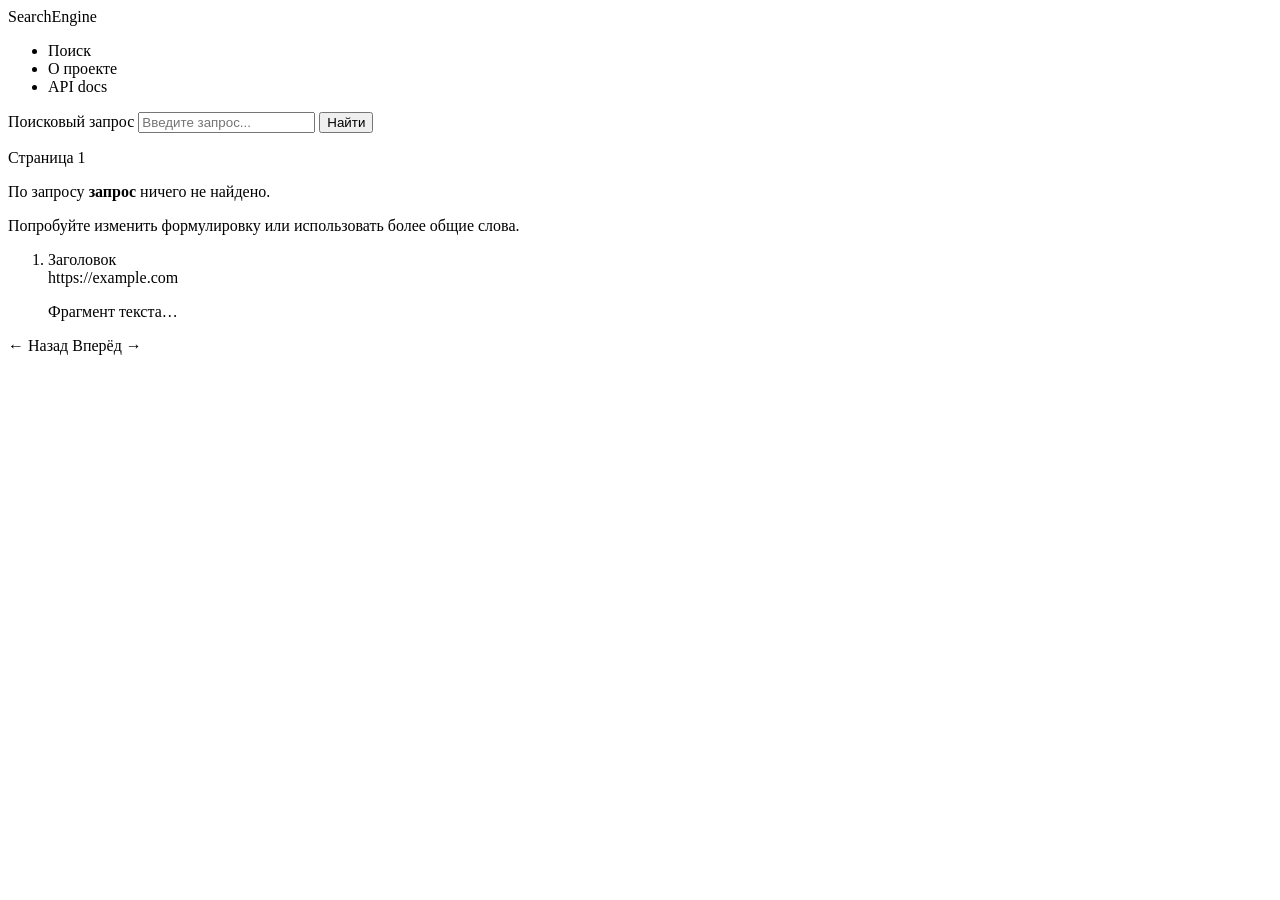
==== src/main/resources/templates/results.html @ 33943faa "initial commit" ====
<!DOCTYPE html>
<html lang="ru" xmlns:th="http://www.thymeleaf.org">
<head>
    <meta charset="UTF-8">
    <meta name="viewport" content="width=device-width, initial-scale=1.0">
    <meta name="robots" content="noindex, follow">
    <meta name="description" th:content="'Результаты поиска по запросу: ' + ${query}">
    <title th:text="${query != null and !query.isEmpty()} ? ${query} + ' — поиск' : 'Поиск'">Поиск</title>
    <link rel="stylesheet" th:href="@{/css/main.css}">
</head>
<body>
<header>
    <nav>
        <a th:href="@{/}" class="brand">SearchEngine</a>
        <ul>
            <li><a th:href="@{/}">Поиск</a></li>
            <li><a th:href="@{/about}">О проекте</a></li>
            <li><a th:href="@{/docs}">API docs</a></li>
        </ul>
    </nav>
</header>

<main class="results-page">
    <form action="/search" method="get" class="search-form search-form--compact">
        <label for="q" class="sr-only">Поисковый запрос</label>
        <input type="search" id="q" name="q" th:value="${query}"
               placeholder="Введите запрос..." maxlength="256" autocomplete="off">
        <button type="submit">Найти</button>
    </form>

    <p class="meta" th:if="${hasResults}">
        <span th:text="'Страница ' + (${page} + 1)">Страница 1</span>
        <span th:if="${tookMillis != null}" th:text="'· ' + ${tookMillis} + ' мс'"></span>
    </p>

    <div th:if="${query != null and !query.isEmpty() and !hasResults}" class="no-results">
        <p>По запросу <strong th:text="${query}">запрос</strong> ничего не найдено.</p>
        <p class="hint">Попробуйте изменить формулировку или использовать более общие слова.</p>
    </div>

    <ol class="result-list" th:if="${hasResults}">
        <li class="result" th:each="r : ${results}">
            <a class="result-title" th:href="${r.url()}" th:text="${r.title() != null and !r.title().isEmpty()} ? ${r.title()} : ${r.url()}"
               rel="noopener noreferrer nofollow" target="_blank">Заголовок</a>
            <div class="result-url" th:text="${r.url()}">https://example.com</div>
            <p class="result-snippet" th:utext="${r.snippet()}">Фрагмент текста…</p>
        </li>
    </ol>

    <nav class="pagination" th:if="${hasResults}" aria-label="Навигация по страницам">
        <a th:if="${prevPage != null}"
           th:href="@{/search(q=${query}, page=${prevPage})}"
           class="page-link">← Назад</a>
        <a th:if="${nextPage != null}"
           th:href="@{/search(q=${query}, page=${nextPage})}"
           class="page-link">Вперёд →</a>
    </nav>
</main>
</body>
</html>
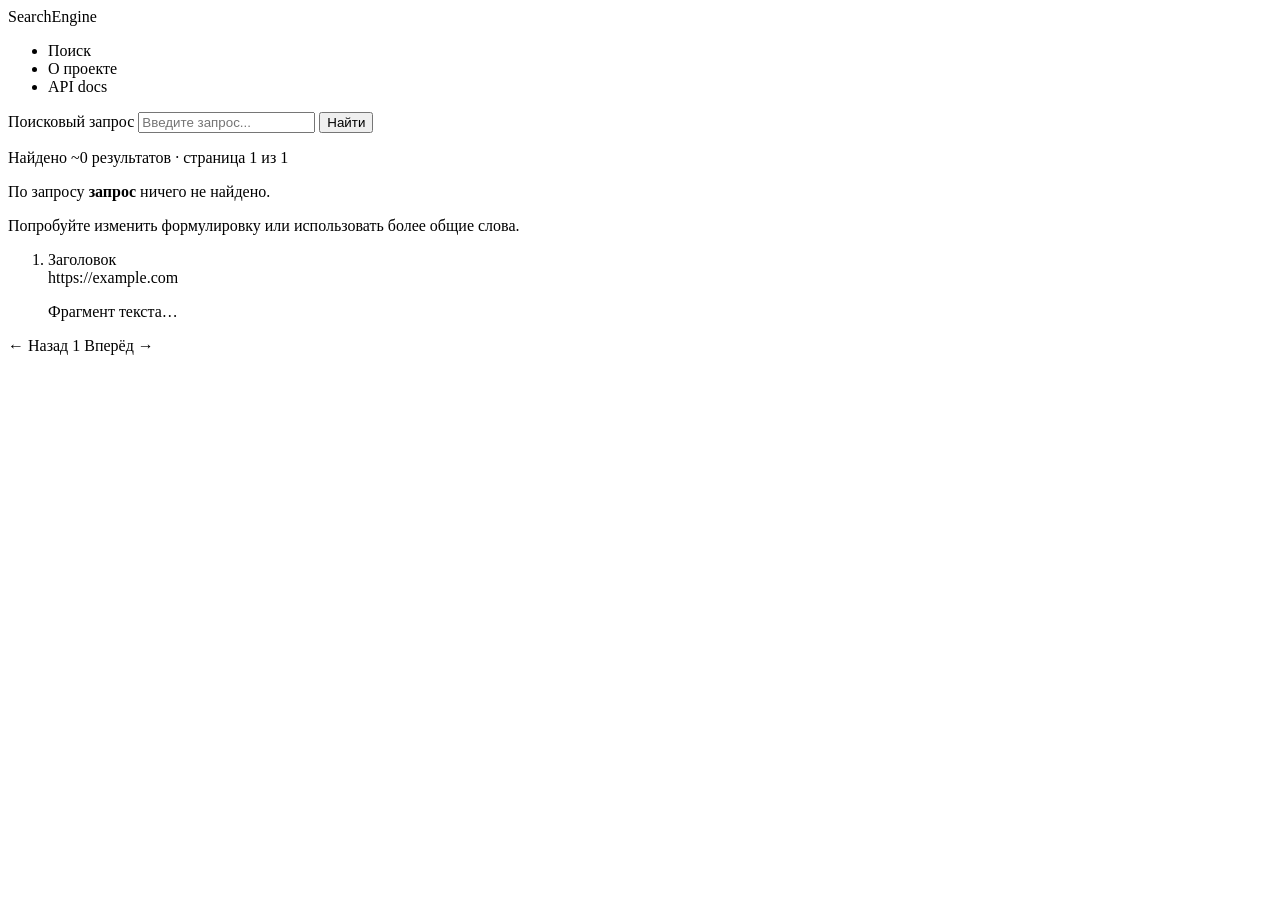
==== commit d3aeba53: "feat(search): expose total hit count and numbered pagination - LuceneSearcher reports TopDocs.totalH" ====
--- a/src/main/resources/templates/results.html
+++ b/src/main/resources/templates/results.html
@@ -29,7 +29,9 @@
     </form>
 
     <p class="meta" th:if="${hasResults}">
-        <span th:text="'Страница ' + (${page} + 1)">Страница 1</span>
+        <span th:text="'Найдено ~' + ${totalHits} + ' результатов'">Найдено ~0 результатов</span>
+        <span th:if="${totalPages != null and totalPages > 0}"
+              th:text="'· страница ' + (${page} + 1) + ' из ' + ${totalPages}">· страница 1 из 1</span>
         <span th:if="${tookMillis != null}" th:text="'· ' + ${tookMillis} + ' мс'"></span>
     </p>
 
@@ -50,10 +52,18 @@
     <nav class="pagination" th:if="${hasResults}" aria-label="Навигация по страницам">
         <a th:if="${prevPage != null}"
            th:href="@{/search(q=${query}, page=${prevPage})}"
-           class="page-link">← Назад</a>
+           class="page-link" rel="prev">← Назад</a>
+
+        <a th:each="p : ${pageNumbers}"
+           th:href="@{/search(q=${query}, page=${p})}"
+           th:text="${p + 1}"
+           th:classappend="${p == page} ? ' page-link--current' : ''"
+           th:attr="aria-current=${p == page} ? 'page' : null"
+           class="page-link">1</a>
+
         <a th:if="${nextPage != null}"
            th:href="@{/search(q=${query}, page=${nextPage})}"
-           class="page-link">Вперёд →</a>
+           class="page-link" rel="next">Вперёд →</a>
     </nav>
 </main>
 </body>
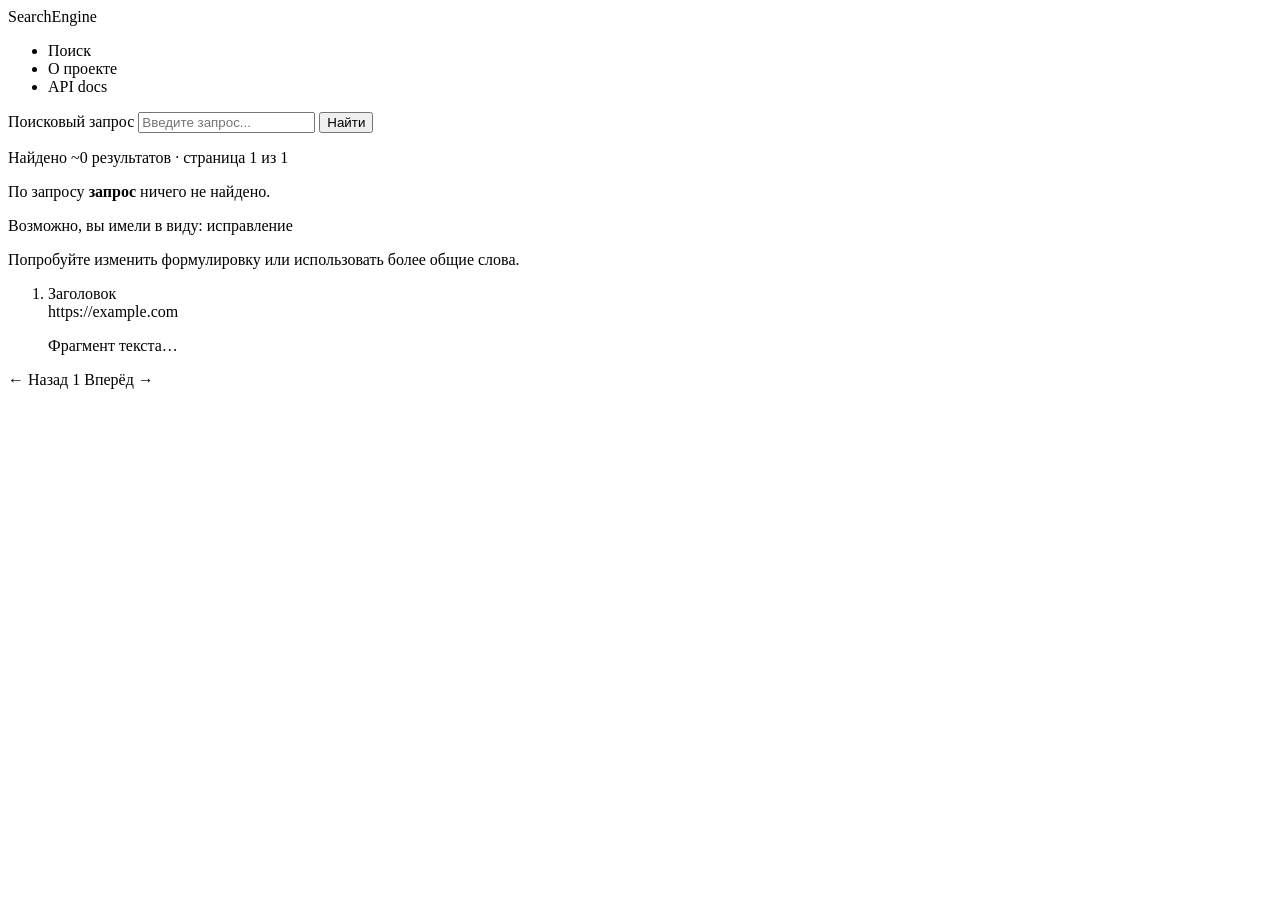
==== commit 56038ac6: "feat(search): did-you-mean spelling suggestions - Add lucene-suggest and use DirectSpellChecker over" ====
--- a/src/main/resources/templates/results.html
+++ b/src/main/resources/templates/results.html
@@ -37,6 +37,10 @@
 
     <div th:if="${query != null and !query.isEmpty() and !hasResults}" class="no-results">
         <p>По запросу <strong th:text="${query}">запрос</strong> ничего не найдено.</p>
+        <p class="suggestion" th:if="${suggestion != null}">
+            Возможно, вы имели в виду:
+            <a th:href="@{/search(q=${suggestion})}" th:text="${suggestion}">исправление</a>
+        </p>
         <p class="hint">Попробуйте изменить формулировку или использовать более общие слова.</p>
     </div>
 
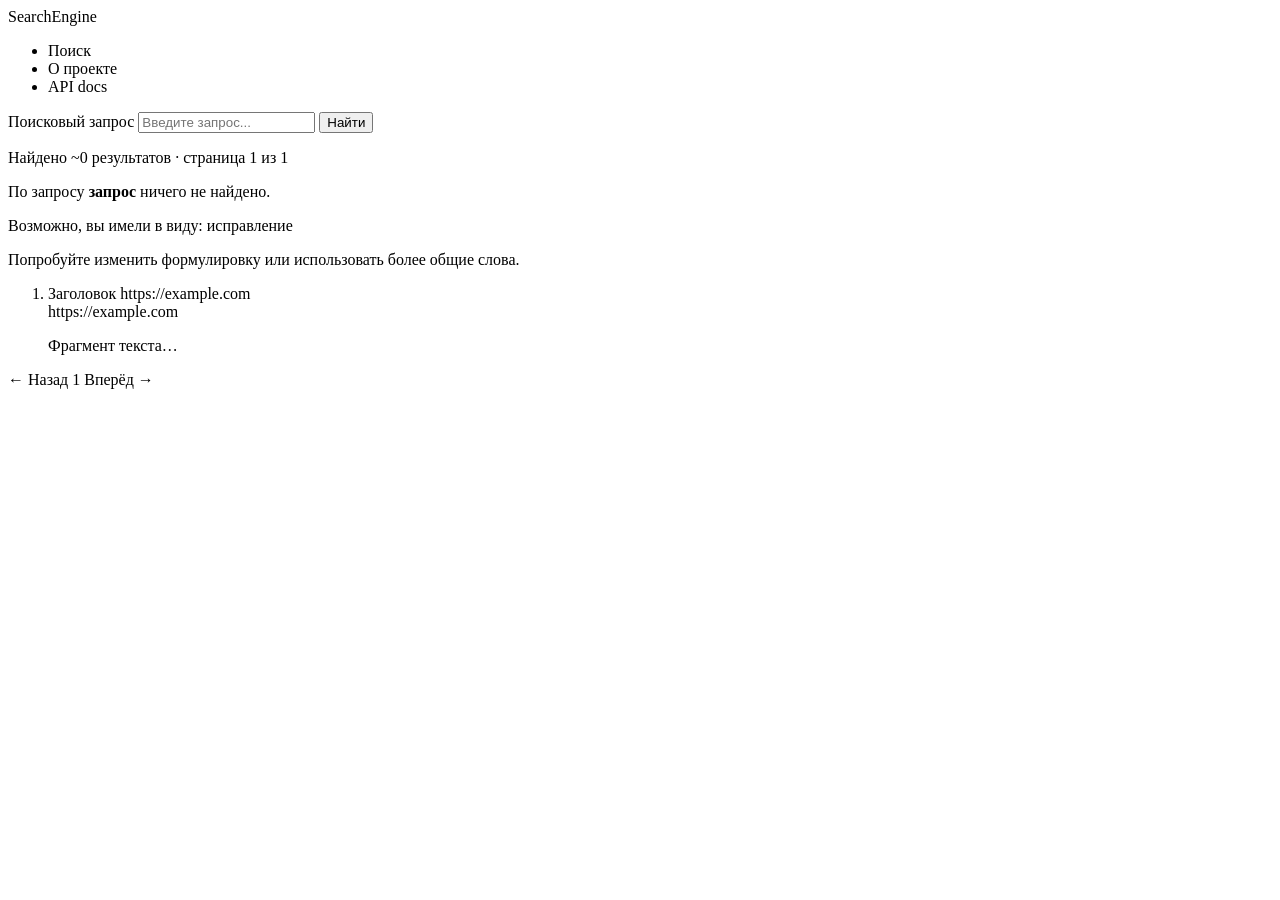
==== commit 75f387a1: "feat(search): highlight matches in result titles - LuceneSearcher highlights the title field with th" ====
--- a/src/main/resources/templates/results.html
+++ b/src/main/resources/templates/results.html
@@ -46,8 +46,13 @@
 
     <ol class="result-list" th:if="${hasResults}">
         <li class="result" th:each="r : ${results}">
-            <a class="result-title" th:href="${r.url()}" th:text="${r.title() != null and !r.title().isEmpty()} ? ${r.title()} : ${r.url()}"
-               rel="noopener noreferrer nofollow" target="_blank">Заголовок</a>
+            <a class="result-title" th:href="${r.url()}" th:title="${r.title()}"
+               rel="noopener noreferrer nofollow" target="_blank">
+                <span th:if="${r.titleHighlighted() != null and !r.titleHighlighted().isEmpty()}"
+                      th:utext="${r.titleHighlighted()}">Заголовок</span>
+                <span th:unless="${r.titleHighlighted() != null and !r.titleHighlighted().isEmpty()}"
+                      th:text="${r.url()}">https://example.com</span>
+            </a>
             <div class="result-url" th:text="${r.url()}">https://example.com</div>
             <p class="result-snippet" th:utext="${r.snippet()}">Фрагмент текста…</p>
         </li>
